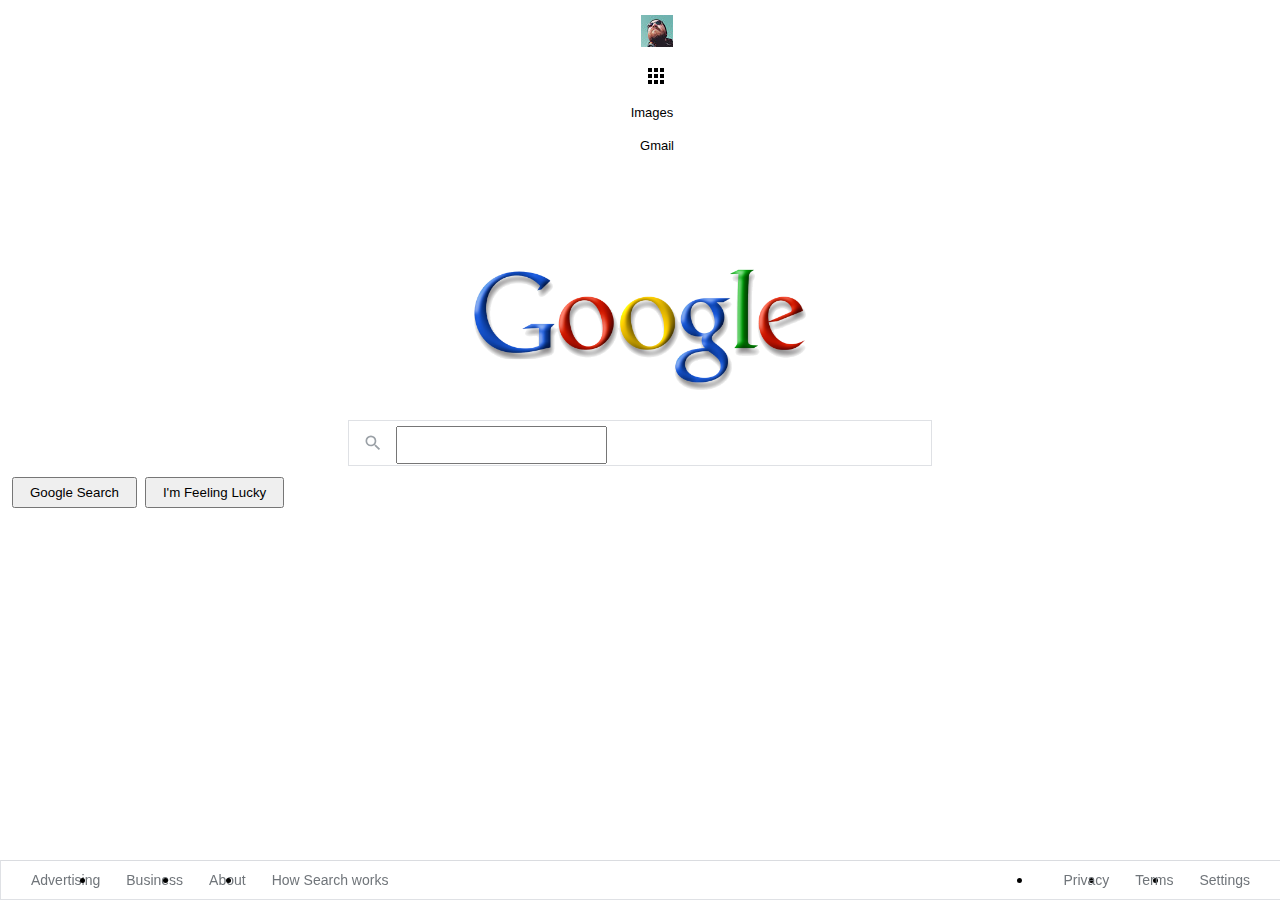
==== google_homepage/index.html @ f4c707e2 "css odev2" ====
<!DOCTYPE html>
<html lang="en">
  <head>
    <meta charset="UTF-8" />
    <meta name="viewport" content="width=device-width, initial-scale=1.0" />
    <link rel="stylesheet" href="/google_homepage/css/style.css" />
    <title>Google</title>
  </head>
  <body>
    <div class="panel">
      <nav>
        <ul class="header">
          <li class="pic headerli">
            <a href="https://www.github.com/cengizcmataraci" target="_blank"
              ><img
                src="/google_homepage/assets/profilepic.jpg"
                alt=""
                style="margin-right: 1px;"
            /></a>
          </li>
          <li style="margin: 8px" class="headerli">
            <a href="https://www.google.com.tr/intl/en/about/products?tab=wh"
              ><img src="/google_homepage/assets/appsbutton.svg" alt="" style="width: 16px; height: 16px; margin-right: 3px;"></a
            >
          </li>
          <li style="margin: 8px; margin-left: -2px;" class="headerli">
            <a
              href="https://www.google.com.tr/imghp?hl=en&tab=wi&authuser=0&ogbl"
              >Images</a
            >
          </li>
          <li style="margin: 8px" class="headerli">
            <a href="https://mail.google.com/mail/?tab=wm&authuser=0&ogbl"
              >Gmail</a
            >
          </li>
        </ul>
      </nav>
      <div class="container">
        <img
          src="/google_homepage/assets/googlefirstlogo.png"
          width="350px"
          alt=""
        />
      </div>
      <div class="search-area">
        <div class="search">
          <div class="search-img">
            <span>
              <svg
                focusable="false"
                xmlns="http://www.w3.org/2000/svg"
                viewBox="0 0 24 24"
              >
                <path
                  d="M15.5 14h-.79l-.28-.27A6.471 6.471 0 0 0 16 9.5 6.5 6.5 0 1 0 9.5 16c1.61 0 3.09-.59 4.23-1.57l.27.28v.79l5 4.99L20.49 19l-4.99-5zm-6 0C7.01 14 5 11.99 5 9.5S7.01 5 9.5 5 14 7.01 14 9.5 11.99 14 9.5 14z"
                ></path>
              </svg>
            </span>
          </div>
          <div class="input-enter">
            <div class="input-area">
              <input
                type="text"
                class="input"
                maxlength="2048"
                autofocus="true"
              />
            </div>
          </div>
        </div>
      </div>

      <div class="buttons">
        <a href=""
          ><button class="googlesearch">Google Search</button></a
        >
        <a href=""
          ><button class="feelinglucky">I'm Feeling Lucky</button></a
        >
      </div>
    </div>

    <nav>
      <ul class="footer">
        <li class="footerli">
          <a
            href="https://www.google.com/intl/en_tr/ads/?subid=ww-ww-et-g-awa-a-g_hpafoot1_1!o2&utm_source=google.com&utm_medium=referral&utm_campaign=google_hpafooter&fg=1"
            >Advertising</a
          >
        </li>
        <li class="footerli">
          <a
            href="https://www.google.com/services/?subid=ww-ww-et-g-awa-a-g_hpbfoot1_1!o2&utm_source=google.com&utm_medium=referral&utm_campaign=google_hpbfooter&fg=1"
            >Business</a
          >
        </li>
        <li class="footerli">
          <a
            href="https://about.google/?utm_source=google-TR&utm_medium=referral&utm_campaign=hp-footer&fg=1"
            >About</a
          >
        </li>
        <li class="footerli">
          <a href="https://google.com/search/howsearchworks/?fg=1"
            >How Search works</a
          >
        </li>

        <li class="footerli" style="float: right; margin-right: 35px">
          <a href="https://www.google.com/preferences?hl=en">Settings</a>
        </li>

        <li class="footerli" style="float: right">
          <a href="https://policies.google.com/terms?hl=en-TR&fg=1">Terms</a>
        </li>

        <li class="footerli" style="float: right">
          <a href="https://policies.google.com/privacy?hl=en-TR&fg=1">Privacy</a>
        </li>
      </ul>
    </nav>
  </body>
</html>
---- google_homepage/css/style.css ----
.header {
    list-style-type: none;
    margin: 10px;
    overflow: hidden;
    margin-right: 16px;
    font-family: arial,sans-serif;
    font-size: 13px;
  }
  
  .headerli a {
    display: block;
    color: black;
    text-align: center;
    padding: 5px 5px;
    text-decoration: none;
  }
  
  .headerli a:hover {
    text-decoration: underline;
  }
  
  .container {
    text-align: center;
    margin: 100px;
  }
  
  .search-area {
    background: #fff;
    display: flex;
    border: 1px solid #dfe1e5;
    box-shadow: none;
    z-index: 3;
    height: 44px;
    margin: 0 auto;
    margin-top: -77px;
    width: 582px;
  }
  
  .search-area:hover {
  box-shadow: 0 2px 3px 0 rgba(0,0,0,0.24), 0 2px 5px 0 rgba(0,0,0,0.19);
  }
  
  .search {
    flex: 1;
    display: flex;
    padding: 5px 8px 0 16px;
    padding-left: 14px;
  }
  
  .search-img {
    display: flex;
    align-items: center;
    padding-right: 13px;
    margin-top: -5px;
  }
  
  .search-img span {
    color: #9aa0a6;
    height: 20px;
    width: 20px;
    margin-top: 0px;
    display: inline-block;
    fill: currentColor;
    line-height: 24px;
    position: relative;
  }
  
  .input-enter {
    display: flex;
    flex: 1;
    flex-wrap: wrap;
  }
  
  .input-area {
    color: transparent;
    flex: 100%;
    white-space: pre;
    font: 16px arial, sans-serif;
    line-height: 34px;
    height: 34px !important;
    display: block;
  }
  
  .input {
    margin: 0;
    padding: 0;
    color: rgba(0, 0, 0, 0.87);
    word-wrap: break-word;
    outline: none;
    display: flex;
    flex: 100%;
    margin-top: -68px;
    font: 16px arial, sans-serif;
    line-height: 34px;
    height: 34px !important;
    text-rendering: auto;
    letter-spacing: normal;
    word-spacing: normal;
    text-transform: none;
    text-indent: 0px;
    text-shadow: none;
    text-align: start;
    appearance: textfield;
    cursor: text;
  }
  
  .googlesearch {
    margin: 11px 4px;
    padding: 0 16px;
    line-height: 27px;
    min-width: 54px;
    text-align: center;
    cursor: pointer;
    user-select: none;
  }
  
  .feelinglucky {
    padding: 0 16px;
    line-height: 27px;
    min-width: 54px;
    text-align: center;
    cursor: pointer;
    user-select: none;
  }
  
  .footer {
    margin: 0;
    padding: 0;
    overflow: hidden;
    border: 1px solid #dfe1e5;
    border-top: 1px solid #dadce0;
    position: fixed;
    bottom: 0;
    width: 100%;
    margin-left: -8px;
    line-height: 10px;
  }
  
  .footerli {
    float: left;
  }
  
  .footerli a {
    display: block;
    color: #70757a;
    text-align: center;
    padding: 14px 16px;
    text-decoration: none;
    font-family: arial, sans-serif;
    font-size: 14px;
    margin-left: 14px;
    margin-right: -20px;
  }
  
  .footerli a:hover {
    text-decoration: underline;
  }
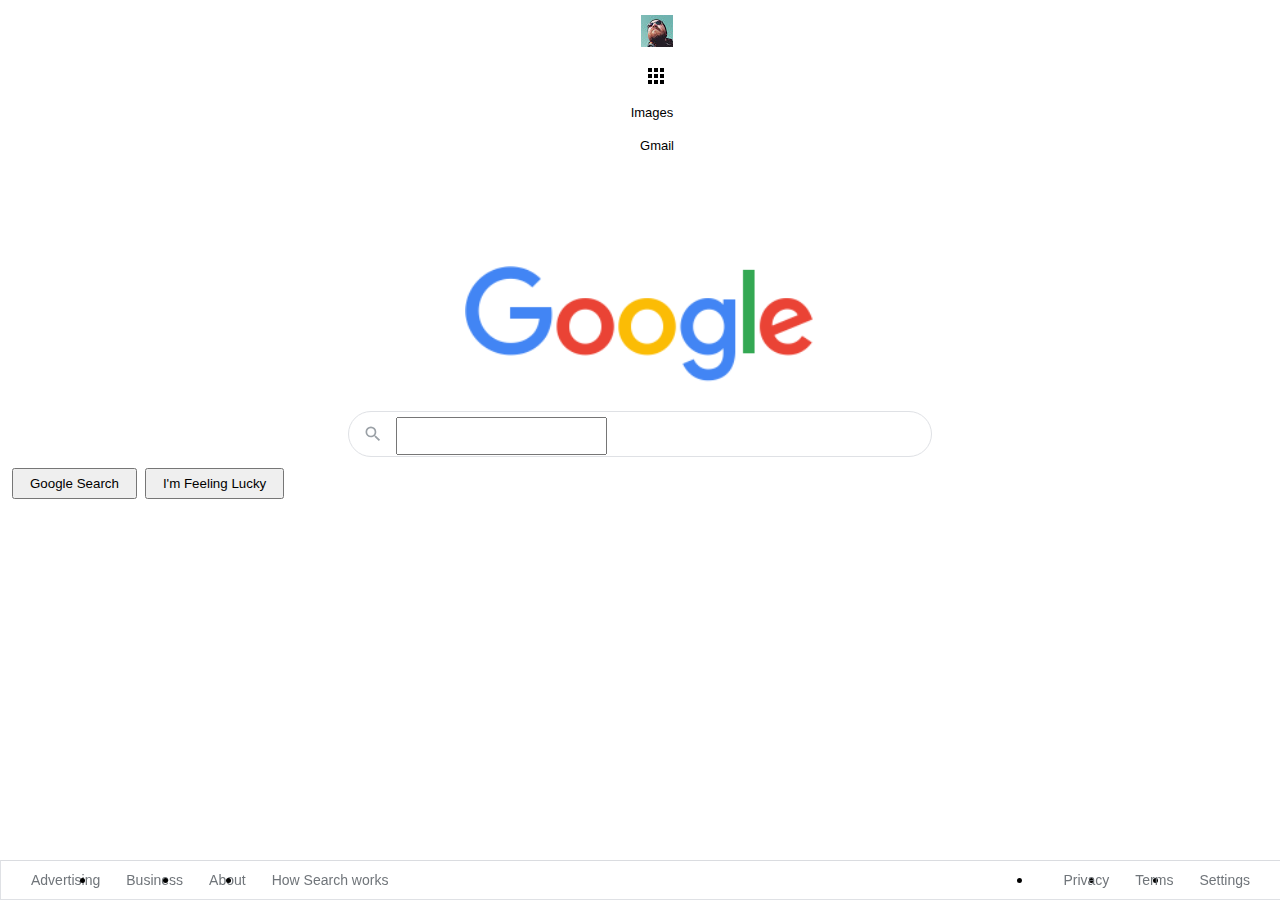
==== commit 8989cda0: "changed" ====
--- a/google_homepage/index.html
+++ b/google_homepage/index.html
@@ -13,14 +13,14 @@
           <li class="pic headerli">
             <a href="https://www.github.com/cengizcmataraci" target="_blank"
               ><img
-                src="/google_homepage/assets/profilepic.jpg"
+                src="assets/profilepic.jpg"
                 alt=""
                 style="margin-right: 1px;"
             /></a>
           </li>
           <li style="margin: 8px" class="headerli">
             <a href="https://www.google.com.tr/intl/en/about/products?tab=wh"
-              ><img src="/google_homepage/assets/appsbutton.svg" alt="" style="width: 16px; height: 16px; margin-right: 3px;"></a
+              ><img src="assets/appsbutton.svg" alt="" style="width: 16px; height: 16px; margin-right: 3px;"></a
             >
           </li>
           <li style="margin: 8px; margin-left: -2px;" class="headerli">
@@ -38,7 +38,7 @@
       </nav>
       <div class="container">
         <img
-          src="/google_homepage/assets/googlefirstlogo.png"
+          src="assets/logo.png"
           width="350px"
           alt=""
         />
--- a/google_homepage/css/style.css
+++ b/google_homepage/css/style.css
@@ -34,6 +34,7 @@
     margin: 0 auto;
     margin-top: -77px;
     width: 582px;
+    border-radius: 25px;
   }
   
   .search-area:hover {
@@ -154,4 +155,5 @@
   
   .footerli a:hover {
     text-decoration: underline;
-  }+  }
+  